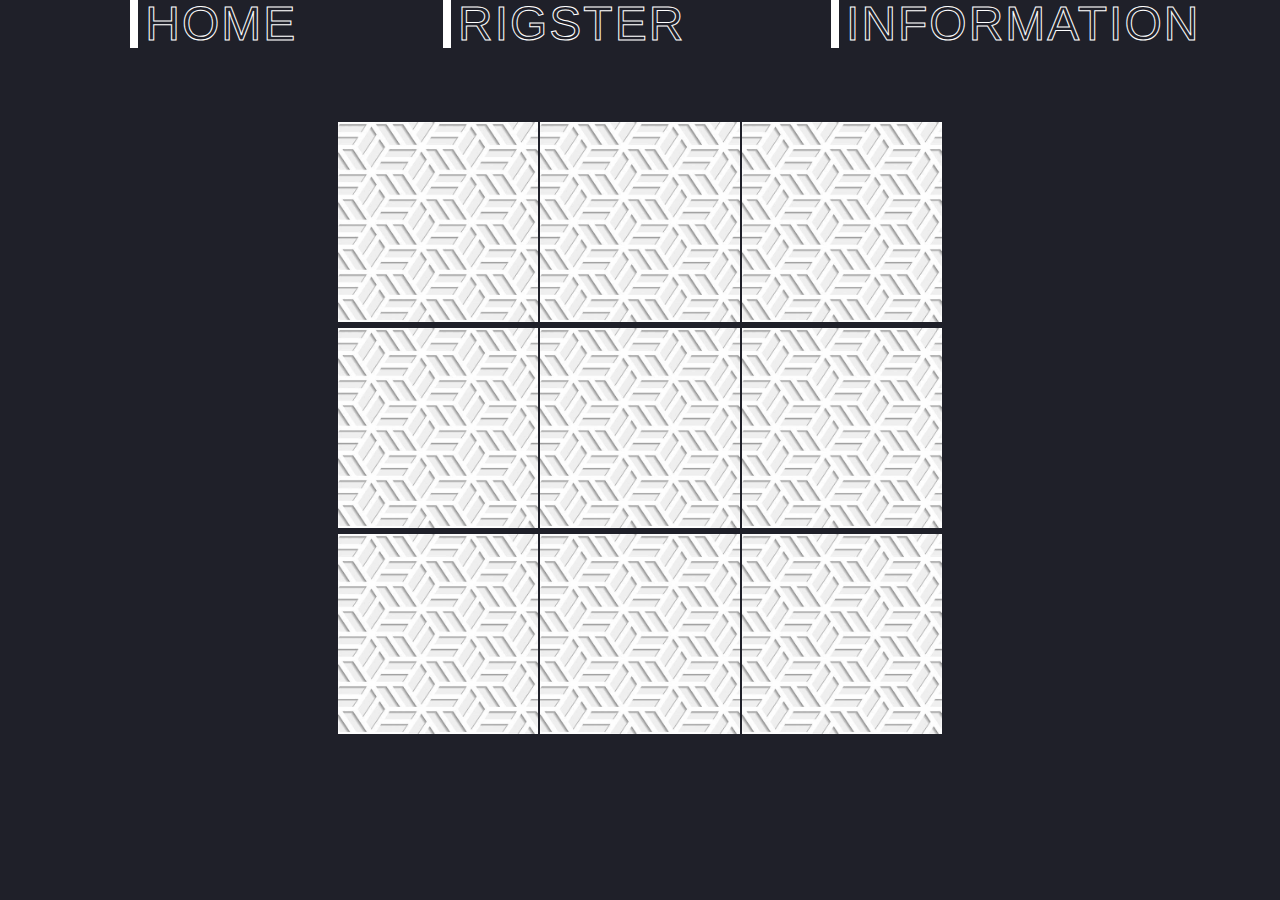
==== OneDrive/מסמכים/ameerhtml/index1.html @ 6ec3db15 "ameer1" ====
<!doctype html>
<html>
    <head>
        <style>
            *{
  margin: 0;
  padding: 0;
  box-sizing: border-box;
  font-family: 'Poppins', sans-serif;
}
body{
  justify-content: center;
  align-items: center;
  min-height: 100vh;
	background-color: #1f2029;
}
ul{
  position: relative;
  display: flex;
  gap: 130px;
}
  ul li{
  position: relative;
  list-style: none;
}
ul li a{
  position: relative;
  font-size: 3em;
  text-decoration: none;
  line-height: 1em;
  letter-spacing: 2px;
  text-transform: uppercase;
  color: transparent;
  -webkit-text-stroke: 1px #ffffff;
}
ul li a::before{
  content: attr(data-text);
  position: absolute;
  color: var(--clr);
  width: 0;
  overflow: hidden;
  transition: 1s;
  border-right: 8px solid  #ffffff;
  -webkit-text-stroke: 1px  var(--clr);
}
ul li a:hover::before{
  width: 100%;
  filter: drop-shadow(0 0 25px var(--clr));
}
#dod1{
  margin-left: auto;
  margin-right: auto;
} 



        </style>
    </head>
        <body>
            <div class="section2">

            <ul>
                <br>
                <li style="--clr:#00ade1">
                  <a href="#" data-text="&nbsp;HOME">&nbsp;HOME&nbsp;</a>
                </li>
                <li style="--clr:#ff6493">
                  <a href="index.html" data-text="&nbsp;RIGSTER">&nbsp;RIGSTER&nbsp;</a>
                </li>
                <li style="--clr:#ffdd1c">
                  <a href="index1.html" data-text="&nbsp;INFORMATION">&nbsp;INFORMATION&nbsp;</a>
                </li>
                <li style="--clr:#00dc82">
                  <a href="#" data-text="&nbsp;ADD.INFORMATION">&nbsp;ADD.INFORMATION&nbsp;</a>
                </li>
              </ul> 
            </div>
          </br>
        </br>
      </br>
    </br>
            
                    </a> 
                    <div>
                    <table id="dod1">
                      <tr>
                         <td style="width: 200px;height: 200px;"><a href="index.html"><img src="img/OIP.jfif" style="width: 200px;height: 200px;"></a></td>
                         <td style="width: 200px;height: 200px;"><a href="index.html"><img src="img/OIP.jfif" style="width: 200px;height: 200px;"></a></td>
                         <td style="width: 200px;height: 200px;"><a href="index.html"><img src="img/OIP.jfif" style="width: 200px;height: 200px;"></a></td>
                      </tr>
                      <tr>
                        <td style="width: 200px;height: 200px;"><a href="index.html"><img src="img/OIP.jfif"  style="width: 200px;height: 200px;"></a></td>
                        <td style="width: 200px;height: 200px;"><a href="index.html"><img src="img/OIP.jfif" style="width: 200px;height: 200px;"></a></td>
                        <td style="width: 200px;height: 200px;"><a href="index.html"><img src="img/OIP.jfif" style="width: 200px;height: 200px;"></a></td>
                      </tr>
                      <tr>
                        <td style="width: 200px;height: 200px;"><a href="index.html"><img src="img/OIP.jfif" style="width: 200px;height: 200px;"></a></td>
                        <td style="width: 200px;height: 200px;"><a href="index.html"><img src="img/OIP.jfif" style="width: 200px;height: 200px;"></a></td>
                        <td style="width: 200px;height: 200px;"><a href="index.html"><img src="img/OIP.jfif" style="width: 200px;height: 200px;"></a></td>
                      </tr>
                    </table>
                    </div>
                    
           

        </body>
    
</html>
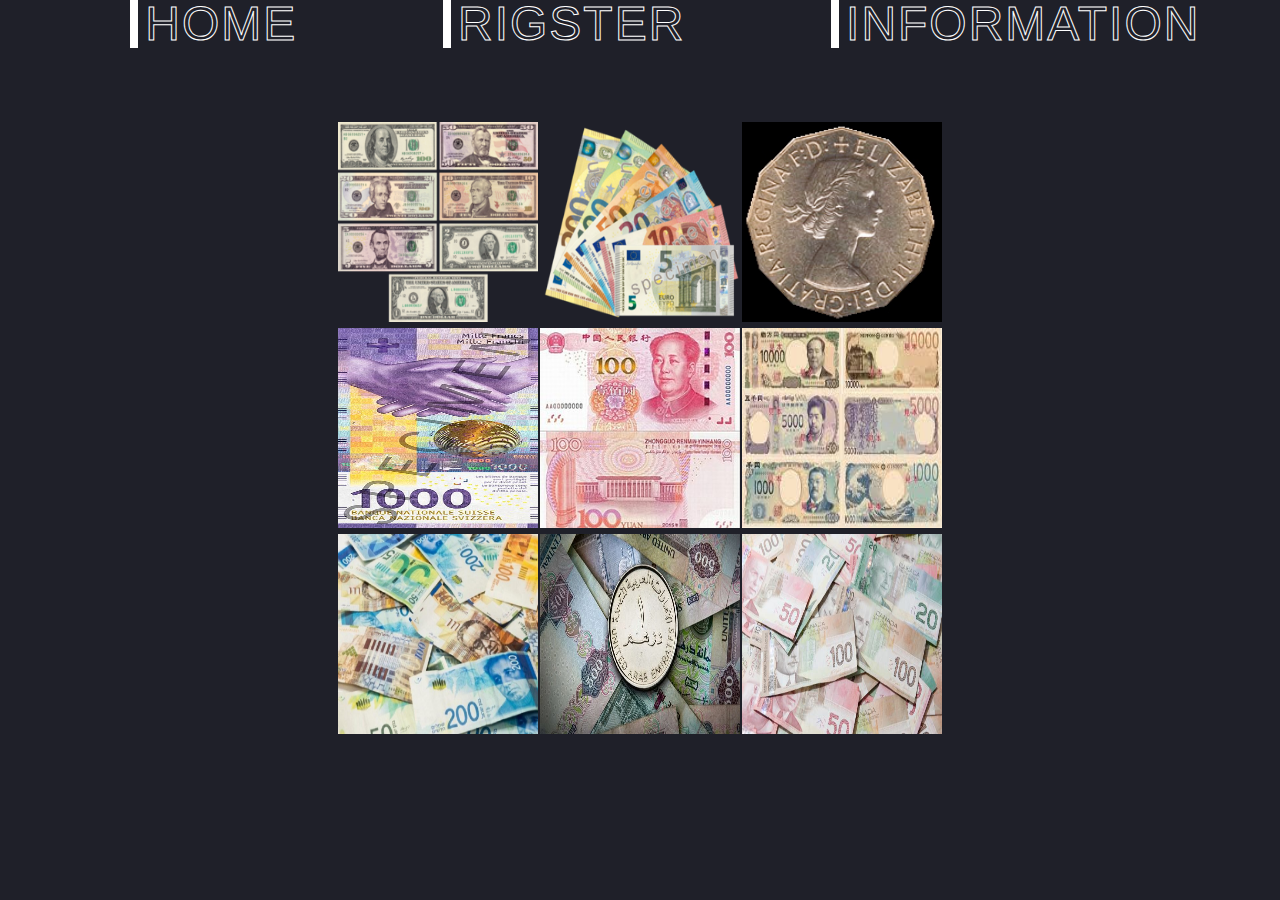
==== commit a93bb0bd: "add" ====
--- a/OneDrive/מסמכים/ameerhtml/index1.html
+++ b/OneDrive/מסמכים/ameerhtml/index1.html
@@ -62,7 +62,7 @@
             <ul>
                 <br>
                 <li style="--clr:#00ade1">
-                  <a href="#" data-text="&nbsp;HOME">&nbsp;HOME&nbsp;</a>
+                  <a href="home.html" data-text="&nbsp;HOME">&nbsp;HOME&nbsp;</a>
                 </li>
                 <li style="--clr:#ff6493">
                   <a href="index.html" data-text="&nbsp;RIGSTER">&nbsp;RIGSTER&nbsp;</a>
@@ -71,7 +71,7 @@
                   <a href="index1.html" data-text="&nbsp;INFORMATION">&nbsp;INFORMATION&nbsp;</a>
                 </li>
                 <li style="--clr:#00dc82">
-                  <a href="#" data-text="&nbsp;ADD.INFORMATION">&nbsp;ADD.INFORMATION&nbsp;</a>
+                  <a href="addin.html" data-text="&nbsp;ADD.INFORMATION">&nbsp;ADD.INFORMATION&nbsp;</a>
                 </li>
               </ul> 
             </div>
@@ -84,19 +84,19 @@
                     <div>
                     <table id="dod1">
                       <tr>
-                         <td style="width: 200px;height: 200px;"><a href="index.html"><img src="img/OIP.jfif" style="width: 200px;height: 200px;"></a></td>
-                         <td style="width: 200px;height: 200px;"><a href="index.html"><img src="img/OIP.jfif" style="width: 200px;height: 200px;"></a></td>
-                         <td style="width: 200px;height: 200px;"><a href="index.html"><img src="img/OIP.jfif" style="width: 200px;height: 200px;"></a></td>
+                         <td style="width: 200px;height: 200px;"><a href="info.html"><img src="img/USDnotes.png" style="width: 200px;height: 200px;"></a></td>
+                         <td style="width: 200px;height: 200px;"><a href="info1.html"><img src="img/260px-Euro_banknotes_Europa_series.png" style="width: 200px;height: 200px;"></a></td>
+                         <td style="width: 200px;height: 200px;"><a href="info2.html"><img src="img/Threepence_obverse.jpg" style="width: 200px;height: 200px;"></a></td>
                       </tr>
                       <tr>
-                        <td style="width: 200px;height: 200px;"><a href="index.html"><img src="img/OIP.jfif"  style="width: 200px;height: 200px;"></a></td>
-                        <td style="width: 200px;height: 200px;"><a href="index.html"><img src="img/OIP.jfif" style="width: 200px;height: 200px;"></a></td>
-                        <td style="width: 200px;height: 200px;"><a href="index.html"><img src="img/OIP.jfif" style="width: 200px;height: 200px;"></a></td>
+                        <td style="width: 200px;height: 200px;"><a href="info3.html"><img src="img/260px-CHF_1000_9_front.jpg"  style="width: 200px;height: 200px;"></a></td>
+                        <td style="width: 200px;height: 200px;"><a href="info4.html"><img src="img/عملة_الصين.jpeg" style="width: 200px;height: 200px;"></a></td>
+                        <td style="width: 200px;height: 200px;"><a href="info5.html"><img src="img/download.jfif" style="width: 200px;height: 200px;"></a></td>
                       </tr>
                       <tr>
-                        <td style="width: 200px;height: 200px;"><a href="index.html"><img src="img/OIP.jfif" style="width: 200px;height: 200px;"></a></td>
-                        <td style="width: 200px;height: 200px;"><a href="index.html"><img src="img/OIP.jfif" style="width: 200px;height: 200px;"></a></td>
-                        <td style="width: 200px;height: 200px;"><a href="index.html"><img src="img/OIP.jfif" style="width: 200px;height: 200px;"></a></td>
+                        <td style="width: 200px;height: 200px;"><a href="info6.html"><img src="img/446386-196532484.jpg" style="width: 200px;height: 200px;"></a></td>
+                        <td style="width: 200px;height: 200px;"><a href="info7.html"><img src="img/616.jpg" style="width: 200px;height: 200px;"></a></td>
+                        <td style="width: 200px;height: 200px;"><a href="info8.html"><img src="img/ما_عملة_كندا.jpg" style="width: 200px;height: 200px;"></a></td>
                       </tr>
                     </table>
                     </div>
